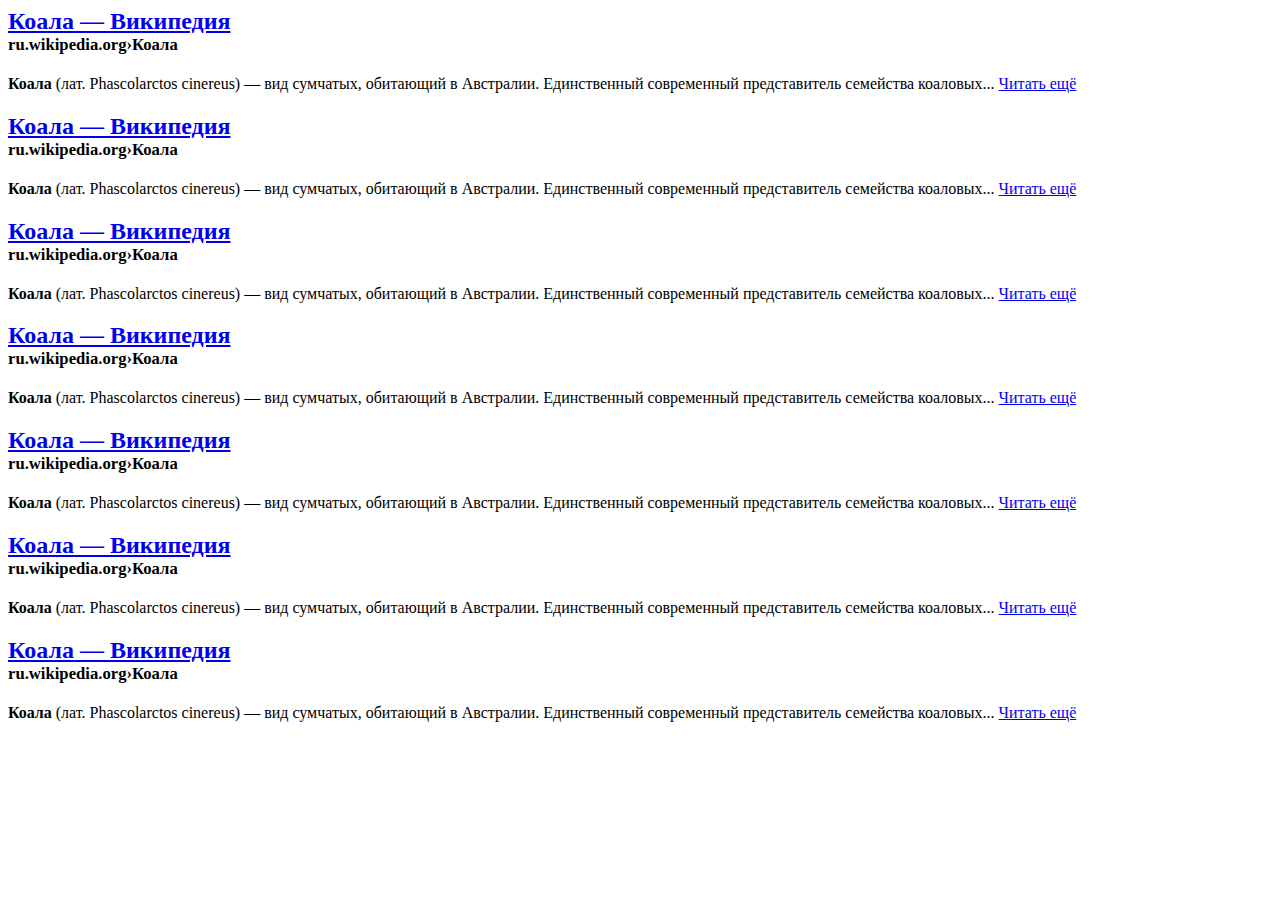
==== proba.html @ f781f3a4 "Initial commit" ====
<html>
  <head>
    <title>Википедиа</title>
    <meta charset="utf-8">
  </head>
  <body>
  <h2>
    <a href="#"><b>Коала</b> — Википедия</a>
    <br>
    <small>
      <small>ru.wikipedia.org›Коала</small>
    </small>
  </h2>
  <p>
  <b>Коaла</b> (лат. Phascolarctos cinereus) — вид сумчатых, обитающий в Австралии.
    Единственный современный представитель семейства коаловых...
    <a href="#">Читать ещё</a>
  </p>
  <h2>
    <a href="#"><b>Коала</b> — Википедия</a>
    <br>
    <small>
      <small>ru.wikipedia.org›Коала</small>
    </small>
  </h2>
  <p>
  <b>Коaла</b> (лат. Phascolarctos cinereus) — вид сумчатых, обитающий в Австралии.
    Единственный современный представитель семейства коаловых...
    <a href="#">Читать ещё</a>
  </p>
  <h2>
    <a href="#"><b>Коала</b> — Википедия</a>
    <br>
    <small>
      <small>ru.wikipedia.org›Коала</small>
    </small>
  </h2>
  <p>
  <b>Коaла</b> (лат. Phascolarctos cinereus) — вид сумчатых, обитающий в Австралии.
    Единственный современный представитель семейства коаловых...
    <a href="#">Читать ещё</a>
  </p>
  <h2>
    <a href="#"><b>Коала</b> — Википедия</a>
    <br>
    <small>
      <small>ru.wikipedia.org›Коала</small>
    </small>
  </h2>
  <p>
  <b>Коaла</b> (лат. Phascolarctos cinereus) — вид сумчатых, обитающий в Австралии.
    Единственный современный представитель семейства коаловых...
    <a href="#">Читать ещё</a>
  </p>
  <h2>
    <a href="#"><b>Коала</b> — Википедия</a>
    <br>
    <small>
      <small>ru.wikipedia.org›Коала</small>
    </small>
  </h2>
  <p>
  <b>Коaла</b> (лат. Phascolarctos cinereus) — вид сумчатых, обитающий в Австралии.
    Единственный современный представитель семейства коаловых...
    <a href="#">Читать ещё</a>
  </p>
  <h2>
    <a href="#"><b>Коала</b> — Википедия</a>
    <br>
    <small>
      <small>ru.wikipedia.org›Коала</small>
    </small>
  </h2>
  <p>
  <b>Коaла</b> (лат. Phascolarctos cinereus) — вид сумчатых, обитающий в Австралии.
    Единственный современный представитель семейства коаловых...
    <a href="#">Читать ещё</a>
  </p>
  <h2>
    <a href="#"><b>Коала</b> — Википедия</a>
    <br>
    <small>
      <small>ru.wikipedia.org›Коала</small>
    </small>
  </h2>
  <p>
  <b>Коaла</b> (лат. Phascolarctos cinereus) — вид сумчатых, обитающий в Австралии.
    Единственный современный представитель семейства коаловых...
    <a href="#">Читать ещё</a>
  </p>
  </body>
</html>
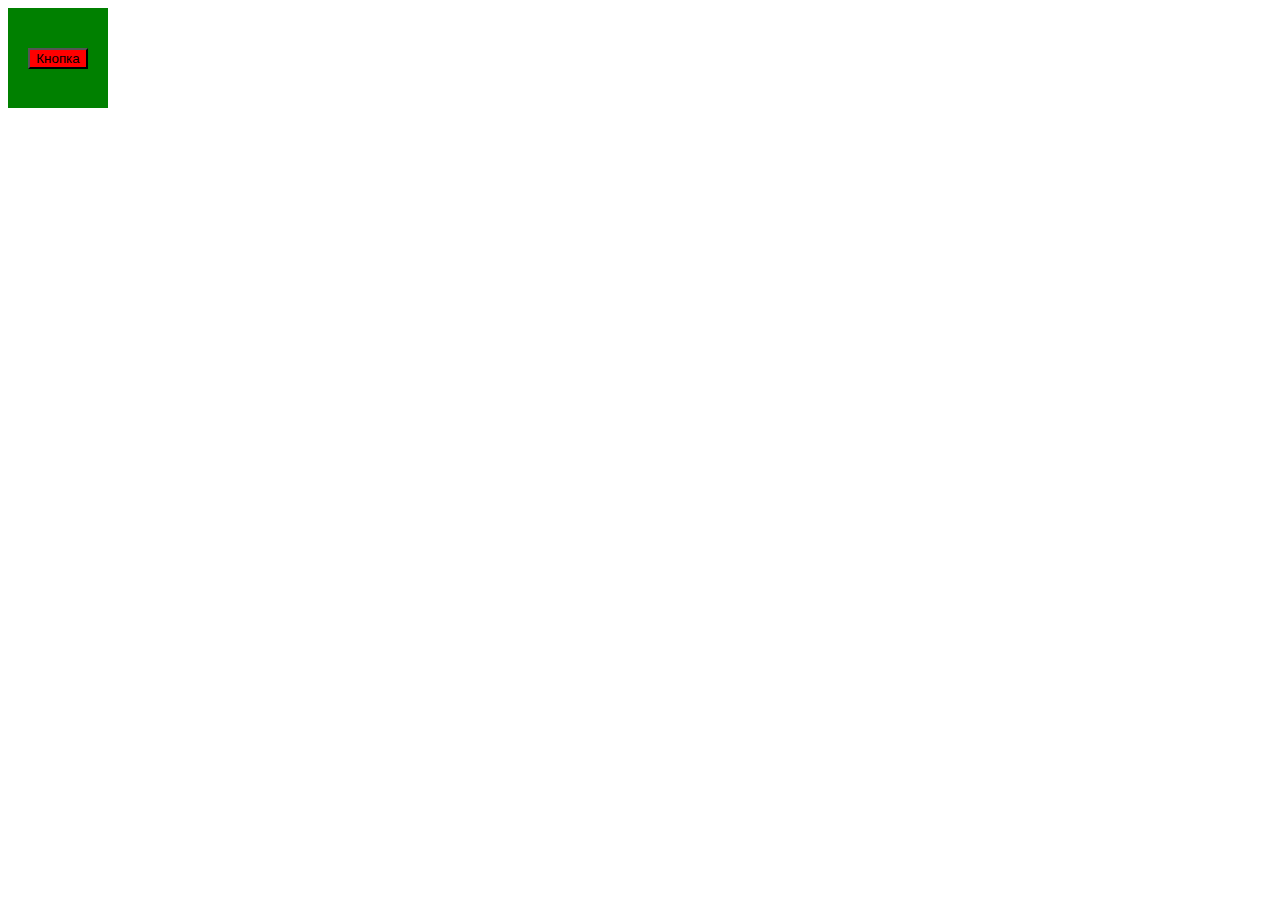
==== commit 56867f55: "Ad disappearing button" ====
--- a/proba.html
+++ b/proba.html
@@ -1,92 +1,30 @@
+<!DOCTYPE html>
 <html>
   <head>
-    <title>Википедиа</title>
     <meta charset="utf-8">
+    <style type="text/css">
+
+      .btn-wrapper {
+          height: 100px;
+          width: 100px;
+          background-color: green;
+          display: flex;
+          align-items: center;
+          justify-content: center;
+      }
+
+      .animated-btn {
+          background-color: red;
+      }
+      .btn-wrapper:hover .animated-btn {
+          background-color: blue;
+      }
+
+    </style>
   </head>
   <body>
-  <h2>
-    <a href="#"><b>Коала</b> — Википедия</a>
-    <br>
-    <small>
-      <small>ru.wikipedia.org›Коала</small>
-    </small>
-  </h2>
-  <p>
-  <b>Коaла</b> (лат. Phascolarctos cinereus) — вид сумчатых, обитающий в Австралии.
-    Единственный современный представитель семейства коаловых...
-    <a href="#">Читать ещё</a>
-  </p>
-  <h2>
-    <a href="#"><b>Коала</b> — Википедия</a>
-    <br>
-    <small>
-      <small>ru.wikipedia.org›Коала</small>
-    </small>
-  </h2>
-  <p>
-  <b>Коaла</b> (лат. Phascolarctos cinereus) — вид сумчатых, обитающий в Австралии.
-    Единственный современный представитель семейства коаловых...
-    <a href="#">Читать ещё</a>
-  </p>
-  <h2>
-    <a href="#"><b>Коала</b> — Википедия</a>
-    <br>
-    <small>
-      <small>ru.wikipedia.org›Коала</small>
-    </small>
-  </h2>
-  <p>
-  <b>Коaла</b> (лат. Phascolarctos cinereus) — вид сумчатых, обитающий в Австралии.
-    Единственный современный представитель семейства коаловых...
-    <a href="#">Читать ещё</a>
-  </p>
-  <h2>
-    <a href="#"><b>Коала</b> — Википедия</a>
-    <br>
-    <small>
-      <small>ru.wikipedia.org›Коала</small>
-    </small>
-  </h2>
-  <p>
-  <b>Коaла</b> (лат. Phascolarctos cinereus) — вид сумчатых, обитающий в Австралии.
-    Единственный современный представитель семейства коаловых...
-    <a href="#">Читать ещё</a>
-  </p>
-  <h2>
-    <a href="#"><b>Коала</b> — Википедия</a>
-    <br>
-    <small>
-      <small>ru.wikipedia.org›Коала</small>
-    </small>
-  </h2>
-  <p>
-  <b>Коaла</b> (лат. Phascolarctos cinereus) — вид сумчатых, обитающий в Австралии.
-    Единственный современный представитель семейства коаловых...
-    <a href="#">Читать ещё</a>
-  </p>
-  <h2>
-    <a href="#"><b>Коала</b> — Википедия</a>
-    <br>
-    <small>
-      <small>ru.wikipedia.org›Коала</small>
-    </small>
-  </h2>
-  <p>
-  <b>Коaла</b> (лат. Phascolarctos cinereus) — вид сумчатых, обитающий в Австралии.
-    Единственный современный представитель семейства коаловых...
-    <a href="#">Читать ещё</a>
-  </p>
-  <h2>
-    <a href="#"><b>Коала</b> — Википедия</a>
-    <br>
-    <small>
-      <small>ru.wikipedia.org›Коала</small>
-    </small>
-  </h2>
-  <p>
-  <b>Коaла</b> (лат. Phascolarctos cinereus) — вид сумчатых, обитающий в Австралии.
-    Единственный современный представитель семейства коаловых...
-    <a href="#">Читать ещё</a>
-  </p>
+    <div class="btn-wrapper">
+      <button class="animated-btn">Кнопка</button>
+    </div>
   </body>
 </html>